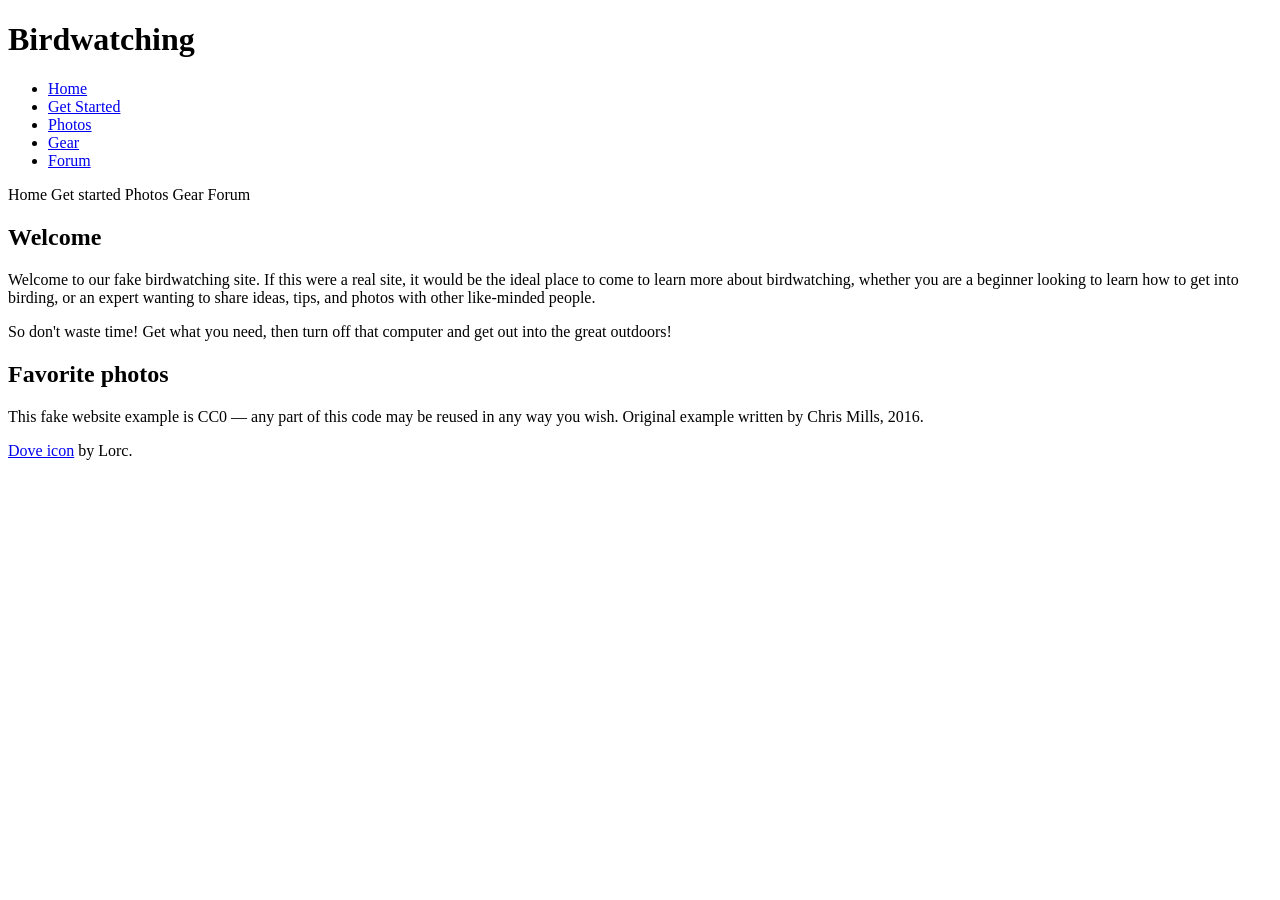
==== lab 1 part 2/index.html @ c42777f7 "Update index.html added a un-ordered list with list items" ====
<!doctype html>
<html lang="en-US">
	<head>
		<meta charset="utf-8" />
		<title>Mackinnon hay assignmet 1 part 2</title>
		<link
			href="https://fonts.googleapis.com/css?family=Roboto+Condensed:300%7CCinzel+Decorative:700"
		rel="stylesheet" />
		<link href="Style.css" rel="stylesheet" />
	</head>
	 <body>
	<header>
		<h1>
		Birdwatching
		<img
			src="https://mdn.github.io/shared-assets/images/examples/learn/birds/dove.png"
			alt="" />
		</h1>
		
		<nav>
			<ul>
				<li><a href="#">Home</a></li>
				<li><a href="#">Get Started</a></li>
				<li><a href="#">Photos</a></li>
				<li><a href="#">Gear</a></li>
				<li><a href="#">Forum</a></li>
			</ul>
		</nav>
	</header>
    Home Get started Photos Gear Forum

    <h2>Welcome</h2>

    <p>
      Welcome to our fake birdwatching site. If this were a real site, it
      would be the ideal place to come to learn more about birdwatching,
      whether you are a beginner looking to learn how to get into birding, or
      an expert wanting to share ideas, tips, and photos with other
      like-minded people.
    </p>

    <p>
      So don't waste time! Get what you need, then turn off that computer and
      get out into the great outdoors!
    </p>

    <h2>Favorite photos</h2>

    <!-- Link images here. -->

    <p>
      This fake website example is CC0 — any part of this code may be reused
      in any way you wish. Original example written by Chris Mills, 2016.
    </p>

    <p>
      <a href="http://game-icons.net/lorc/originals/dove.html">Dove icon</a>
      by Lorc.
    </p>
	
 </body>
</html>
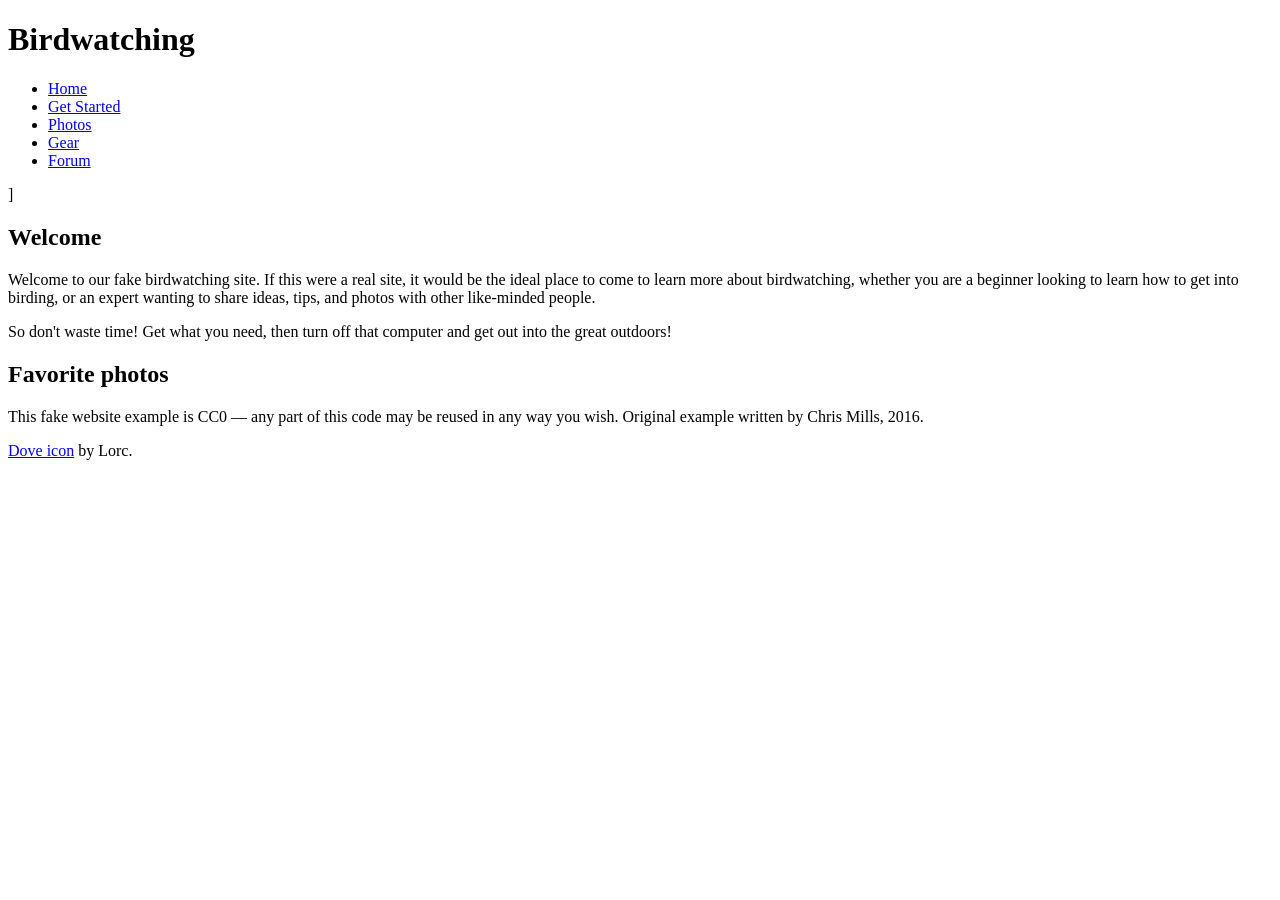
==== commit 0562bf8a: "Update index.html added an article" ====
--- a/lab 1 part 2/index.html
+++ b/lab 1 part 2/index.html
@@ -27,17 +27,19 @@
 			</ul>
 		</nav>
 	</header>
-    Home Get started Photos Gear Forum
+	
+]<main>
+	<article>
+		<h2>Welcome</h2>
 
-    <h2>Welcome</h2>
-
-    <p>
-      Welcome to our fake birdwatching site. If this were a real site, it
-      would be the ideal place to come to learn more about birdwatching,
-      whether you are a beginner looking to learn how to get into birding, or
-      an expert wanting to share ideas, tips, and photos with other
-      like-minded people.
-    </p>
+		<p>
+			Welcome to our fake birdwatching site. If this were a real site, it
+			would be the ideal place to come to learn more about birdwatching,
+			whether you are a beginner looking to learn how to get into birding, or
+			an expert wanting to share ideas, tips, and photos with other
+			like-minded people.
+		</p>
+	</article>
 
     <p>
       So don't waste time! Get what you need, then turn off that computer and
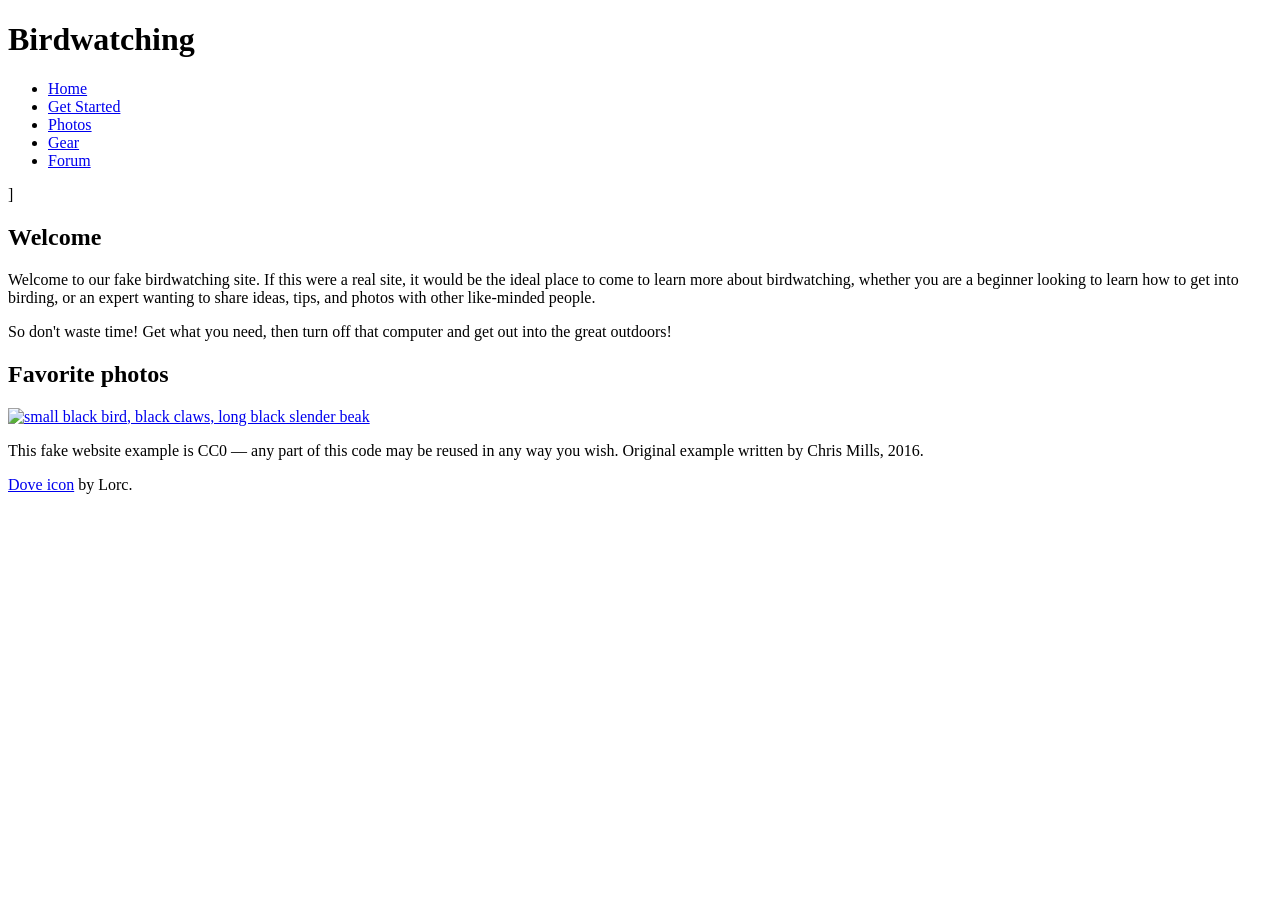
==== commit 32e9df2c: "Update index.html added images" ====
--- a/lab 1 part 2/index.html
+++ b/lab 1 part 2/index.html
@@ -39,15 +39,21 @@
 			an expert wanting to share ideas, tips, and photos with other
 			like-minded people.
 		</p>
+
+
+		<p>
+			So don't waste time! Get what you need, then turn off that computer and
+			get out into the great outdoors!
+		</p>
 	</article>
-
-    <p>
-      So don't waste time! Get what you need, then turn off that computer and
-      get out into the great outdoors!
-    </p>
-
-    <h2>Favorite photos</h2>
-
+	<aside>
+		<h2>Favorite photos</h2>
+		<a
+		href="https://mdn.github.io/shared-assets/images/examples/learn/birds/favorite-bird-1.jpg">
+		<img
+			src="https://mdn.github.io/shared-assets/images/examples/learn/birds/favorite-bird-1_th.jpg"
+			alt="small black bird, black claws, long black slender beak"/>
+		</a>
     <!-- Link images here. -->
 
     <p>
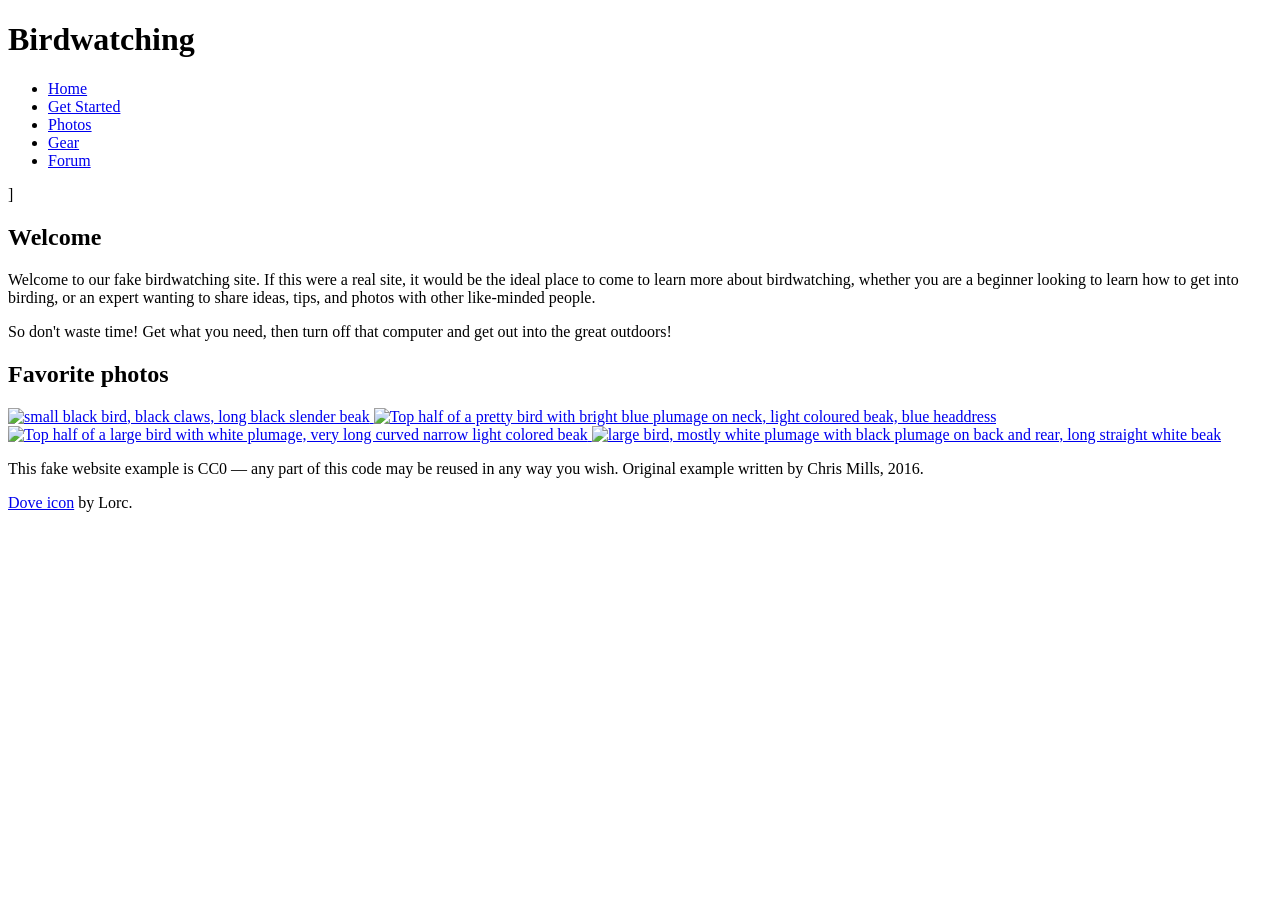
==== commit 078ed151: "Update index.html added more images" ====
--- a/lab 1 part 2/index.html
+++ b/lab 1 part 2/index.html
@@ -49,11 +49,31 @@
 	<aside>
 		<h2>Favorite photos</h2>
 		<a
-		href="https://mdn.github.io/shared-assets/images/examples/learn/birds/favorite-bird-1.jpg">
-		<img
-			src="https://mdn.github.io/shared-assets/images/examples/learn/birds/favorite-bird-1_th.jpg"
-			alt="small black bird, black claws, long black slender beak"/>
+			href="https://mdn.github.io/shared-assets/images/examples/learn/birds/favorite-bird-1.jpg">
+			<img
+				src="https://mdn.github.io/shared-assets/images/examples/learn/birds/favorite-bird-1_th.jpg"
+				alt="small black bird, black claws, long black slender beak"/>
 		</a>
+		<a
+			href="https://mdn.github.io/shared-assets/images/examples/learn/birds/favorite-bird-2.jpg">
+			<img
+				src="https://mdn.github.io/shared-assets/images/examples/learn/birds/favorite-bird-2_th.jpg"
+				alt="Top half of a pretty bird with bright blue plumage on neck, light coloured beak, blue headdress"/>
+		</a>
+		<a
+			href="https://mdn.github.io/shared-assets/images/examples/learn/birds/favorite-bird-3.jpg">
+			<img
+				src="https://mdn.github.io/shared-assets/images/examples/learn/birds/favorite-bird-3_th.jpg"
+				alt="Top half of a large bird with white plumage, very long curved narrow light colored beak" />
+		</a>
+		<a
+			href="https://mdn.github.io/shared-assets/images/examples/learn/birds/favorite-bird-4.jpg">
+			<img
+				src="https://mdn.github.io/shared-assets/images/examples/learn/birds/favorite-bird-4_th.jpg"
+				alt="large bird, mostly white plumage with black plumage on back and rear, long straight white beak" />
+		</a>
+	</aside>
+</main>
     <!-- Link images here. -->
 
     <p>
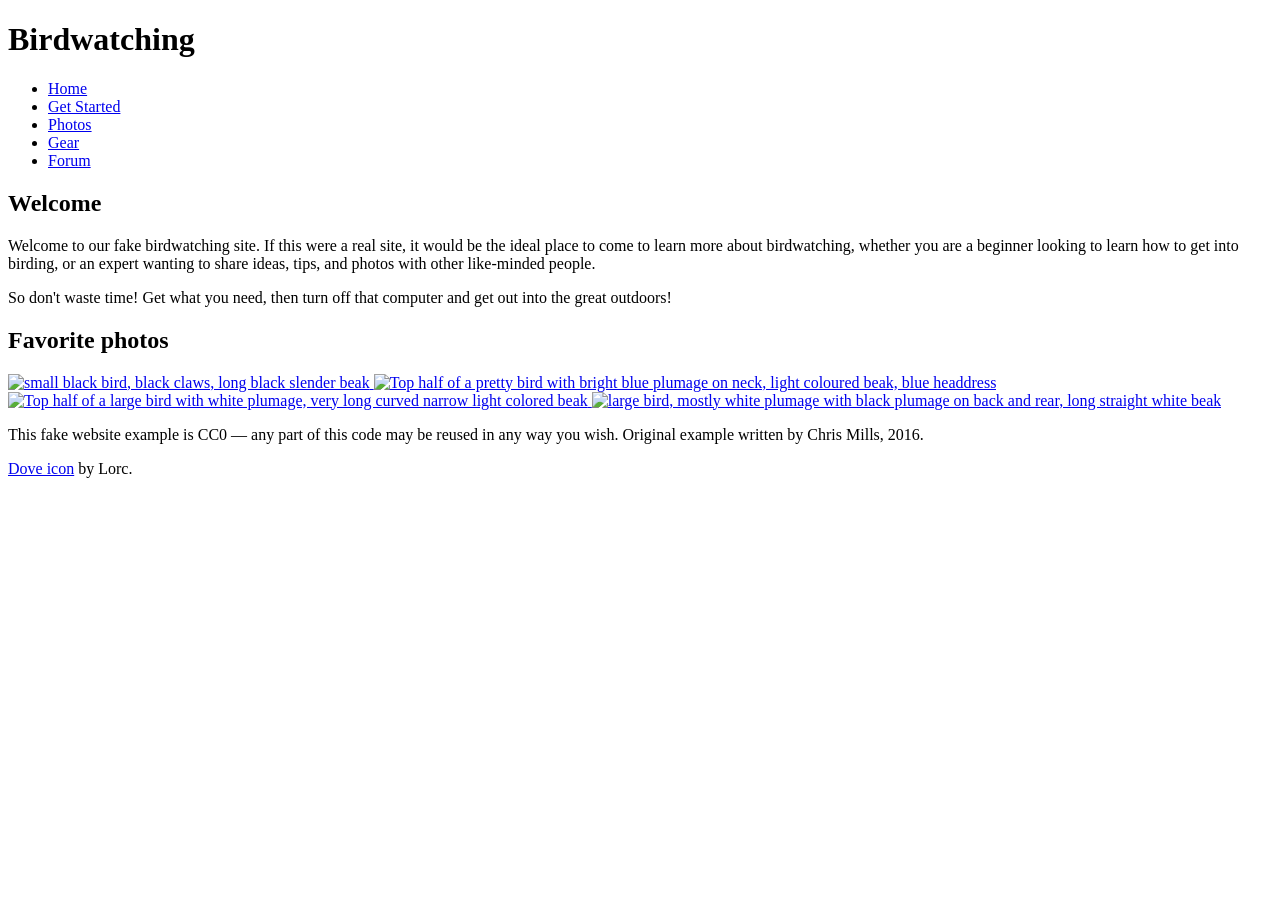
==== commit 0b3ad5f0: "hopefully finished this" ====
--- a/lab 1 part 2/index.html
+++ b/lab 1 part 2/index.html
@@ -5,32 +5,32 @@
 		<title>Mackinnon hay assignmet 1 part 2</title>
 		<link
 			href="https://fonts.googleapis.com/css?family=Roboto+Condensed:300%7CCinzel+Decorative:700"
-		rel="stylesheet" />
+			rel="stylesheet" />
 		<link href="Style.css" rel="stylesheet" />
 	</head>
 	 <body>
-	<header>
+		<header>
 		<h1>
-		Birdwatching
-		<img
-			src="https://mdn.github.io/shared-assets/images/examples/learn/birds/dove.png"
-			alt="" />
-		</h1>
+			Birdwatching
+			<img
+				src="https://mdn.github.io/shared-assets/images/examples/learn/birds/dove.png"
+				alt="" />
+			</h1>
 		
-		<nav>
-			<ul>
-				<li><a href="#">Home</a></li>
-				<li><a href="#">Get Started</a></li>
-				<li><a href="#">Photos</a></li>
-				<li><a href="#">Gear</a></li>
-				<li><a href="#">Forum</a></li>
-			</ul>
-		</nav>
-	</header>
+			<nav>
+				<ul>
+					<li><a href="#">Home</a></li>
+					<li><a href="#">Get Started</a></li>
+					<li><a href="#">Photos</a></li>
+					<li><a href="#">Gear</a></li>
+					<li><a href="#">Forum</a></li>
+				</ul>
+			</nav>
+		</header>
 	
-]<main>
-	<article>
-		<h2>Welcome</h2>
+	<main>
+		<article>
+			<h2>Welcome</h2>
 
 		<p>
 			Welcome to our fake birdwatching site. If this were a real site, it
@@ -74,8 +74,7 @@
 		</a>
 	</aside>
 </main>
-    <!-- Link images here. -->
-
+<footer>
     <p>
       This fake website example is CC0 — any part of this code may be reused
       in any way you wish. Original example written by Chris Mills, 2016.
@@ -85,6 +84,6 @@
       <a href="http://game-icons.net/lorc/originals/dove.html">Dove icon</a>
       by Lorc.
     </p>
-	
+</footer>	
  </body>
 </html>
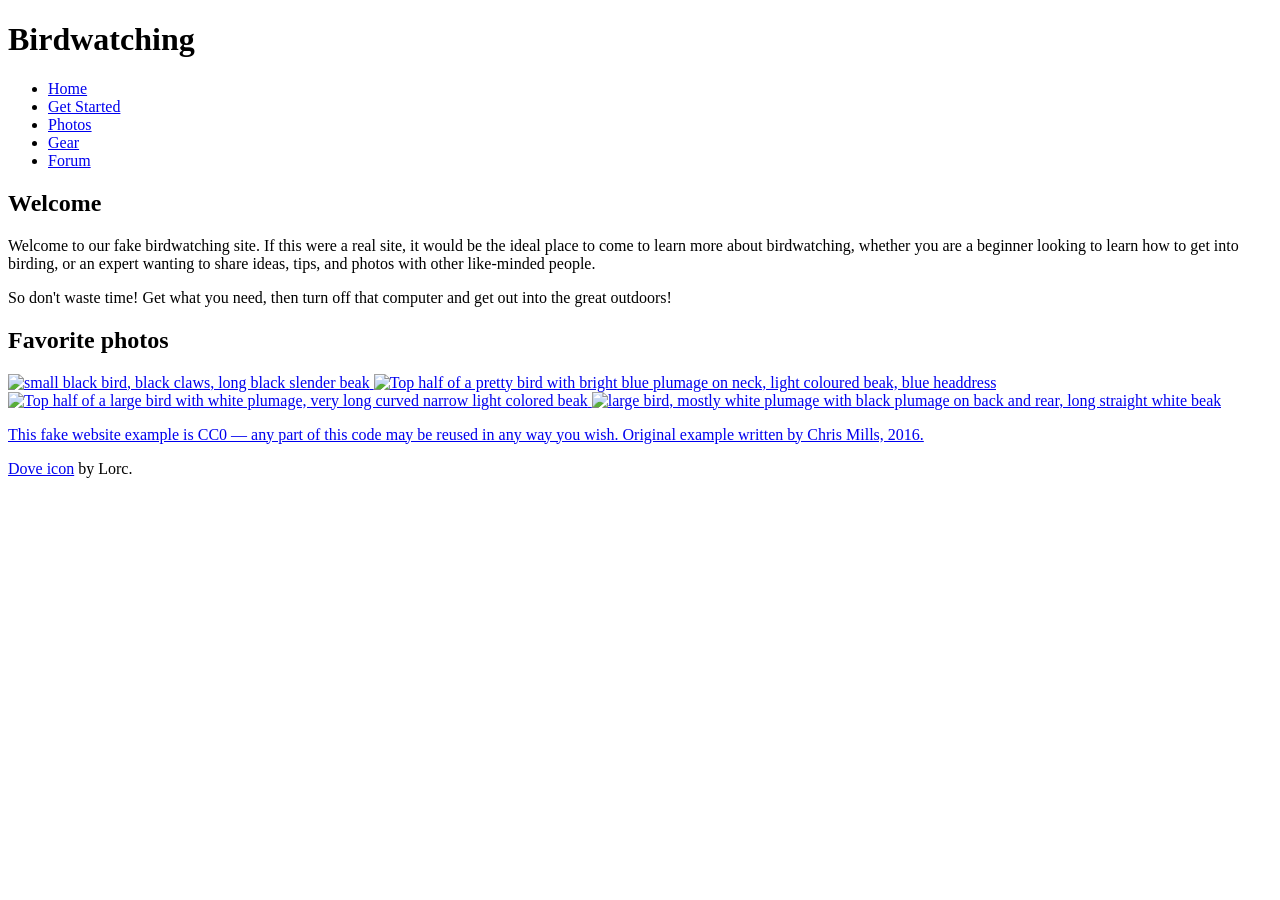
==== commit 60b0ae35: "Update index.html" ====
--- a/lab 1 part 2/index.html
+++ b/lab 1 part 2/index.html
@@ -1,89 +1,91 @@
 <!doctype html>
 <html lang="en-US">
-	<head>
-		<meta charset="utf-8" />
-		<title>Mackinnon hay assignmet 1 part 2</title>
-		<link
-			href="https://fonts.googleapis.com/css?family=Roboto+Condensed:300%7CCinzel+Decorative:700"
-			rel="stylesheet" />
-		<link href="Style.css" rel="stylesheet" />
-	</head>
-	 <body>
-		<header>
-		<h1>
-			Birdwatching
-			<img
-				src="https://mdn.github.io/shared-assets/images/examples/learn/birds/dove.png"
-				alt="" />
-			</h1>
-		
-			<nav>
-				<ul>
-					<li><a href="#">Home</a></li>
-					<li><a href="#">Get Started</a></li>
-					<li><a href="#">Photos</a></li>
-					<li><a href="#">Gear</a></li>
-					<li><a href="#">Forum</a></li>
-				</ul>
-			</nav>
-		</header>
+  <head>
+	<meta charset="utf-8" />
+	<title>Mackinnon hay assignmet 1 part 2</title>
+	<link
+	  href="https://fonts.googleapis.com/css?family=Roboto+Condensed:300%7CCinzel+Decorative:700"
+	  rel="stylesheet" />
+	<link href="Style.css" rel="stylesheet" />
+  </head>
+
+  <body>
+	<header>
+	  <h1>
+		Birdwatching
+		<img
+		  src="https://mdn.github.io/shared-assets/images/examples/learn/birds/dove.png"
+		  alt="" />
+	  </h1>
+	   
+	  <nav>
+		<ul>
+		  <li><a href="#">Home</a></li>
+		  <li><a href="#">Get Started</a></li>
+		  <li><a href="#">Photos</a></li>
+		  <li><a href="#">Gear</a></li>
+		  <li><a href="#">Forum</a></li>
+		</ul>
+	  </nav>
+	</header>
 	
 	<main>
-		<article>
-			<h2>Welcome</h2>
+	  <article>
+	    <h2>Welcome</h2>
 
 		<p>
-			Welcome to our fake birdwatching site. If this were a real site, it
-			would be the ideal place to come to learn more about birdwatching,
-			whether you are a beginner looking to learn how to get into birding, or
-			an expert wanting to share ideas, tips, and photos with other
-			like-minded people.
+		  Welcome to our fake birdwatching site. If this were a real site, it
+		  would be the ideal place to come to learn more about birdwatching,
+		  whether you are a beginner looking to learn how to get into birding, 
+		  or an expert wanting to share ideas, tips, and photos with other
+		  like-minded people.
 		</p>
 
-
 		<p>
-			So don't waste time! Get what you need, then turn off that computer and
-			get out into the great outdoors!
+		  So don't waste time! Get what you need, then turn off that computer and
+		  get out into the great outdoors!
 		</p>
-	</article>
-	<aside>
+	  </article>
+	
+	  <aside>
 		<h2>Favorite photos</h2>
+		
 		<a
-			href="https://mdn.github.io/shared-assets/images/examples/learn/birds/favorite-bird-1.jpg">
-			<img
-				src="https://mdn.github.io/shared-assets/images/examples/learn/birds/favorite-bird-1_th.jpg"
-				alt="small black bird, black claws, long black slender beak"/>
+		  href="https://mdn.github.io/shared-assets/images/examples/learn/birds/favorite-bird-1.jpg">
+		  <img
+			src="https://mdn.github.io/shared-assets/images/examples/learn/birds/favorite-bird-1_th.jpg"
+			alt="small black bird, black claws, long black slender beak"/>
 		</a>
 		<a
-			href="https://mdn.github.io/shared-assets/images/examples/learn/birds/favorite-bird-2.jpg">
-			<img
-				src="https://mdn.github.io/shared-assets/images/examples/learn/birds/favorite-bird-2_th.jpg"
-				alt="Top half of a pretty bird with bright blue plumage on neck, light coloured beak, blue headdress"/>
+		  href="https://mdn.github.io/shared-assets/images/examples/learn/birds/favorite-bird-2.jpg">
+		  <img
+			src="https://mdn.github.io/shared-assets/images/examples/learn/birds/favorite-bird-2_th.jpg"
+			alt="Top half of a pretty bird with bright blue plumage on neck, light coloured beak, blue headdress"/>
+		
 		</a>
 		<a
-			href="https://mdn.github.io/shared-assets/images/examples/learn/birds/favorite-bird-3.jpg">
-			<img
-				src="https://mdn.github.io/shared-assets/images/examples/learn/birds/favorite-bird-3_th.jpg"
-				alt="Top half of a large bird with white plumage, very long curved narrow light colored beak" />
+		  href="https://mdn.github.io/shared-assets/images/examples/learn/birds/favorite-bird-3.jpg">
+		  <img
+			src="https://mdn.github.io/shared-assets/images/examples/learn/birds/favorite-bird-3_th.jpg"
+			alt="Top half of a large bird with white plumage, very long curved narrow light colored beak" />
 		</a>
 		<a
-			href="https://mdn.github.io/shared-assets/images/examples/learn/birds/favorite-bird-4.jpg">
-			<img
-				src="https://mdn.github.io/shared-assets/images/examples/learn/birds/favorite-bird-4_th.jpg"
-				alt="large bird, mostly white plumage with black plumage on back and rear, long straight white beak" />
-		</a>
-	</aside>
-</main>
-<footer>
-    <p>
-      This fake website example is CC0 — any part of this code may be reused
-      in any way you wish. Original example written by Chris Mills, 2016.
-    </p>
+		  href="https://mdn.github.io/shared-assets/images/examples/learn/birds/favorite-bird-4.jpg">
+		  <img
+			src="https://mdn.github.io/shared-assets/images/examples/learn/birds/favorite-bird-4_th.jpg"
+			alt="large bird, mostly white plumage with black plumage on back and rear, long straight white beak" />
+		</aside>
+	  </main>
+		<footer>
+		  <p>
+            This fake website example is CC0 — any part of this code may be reused
+            in any way you wish. Original example written by Chris Mills, 2016.
+         </p>
 
-    <p>
-      <a href="http://game-icons.net/lorc/originals/dove.html">Dove icon</a>
-      by Lorc.
-    </p>
-</footer>	
- </body>
-</html>
+         <p>
+           <a href="http://game-icons.net/lorc/originals/dove.html">Dove icon</a>
+           by Lorc.
+          </p>
+         </footer>	
+        </body>
+       </html>
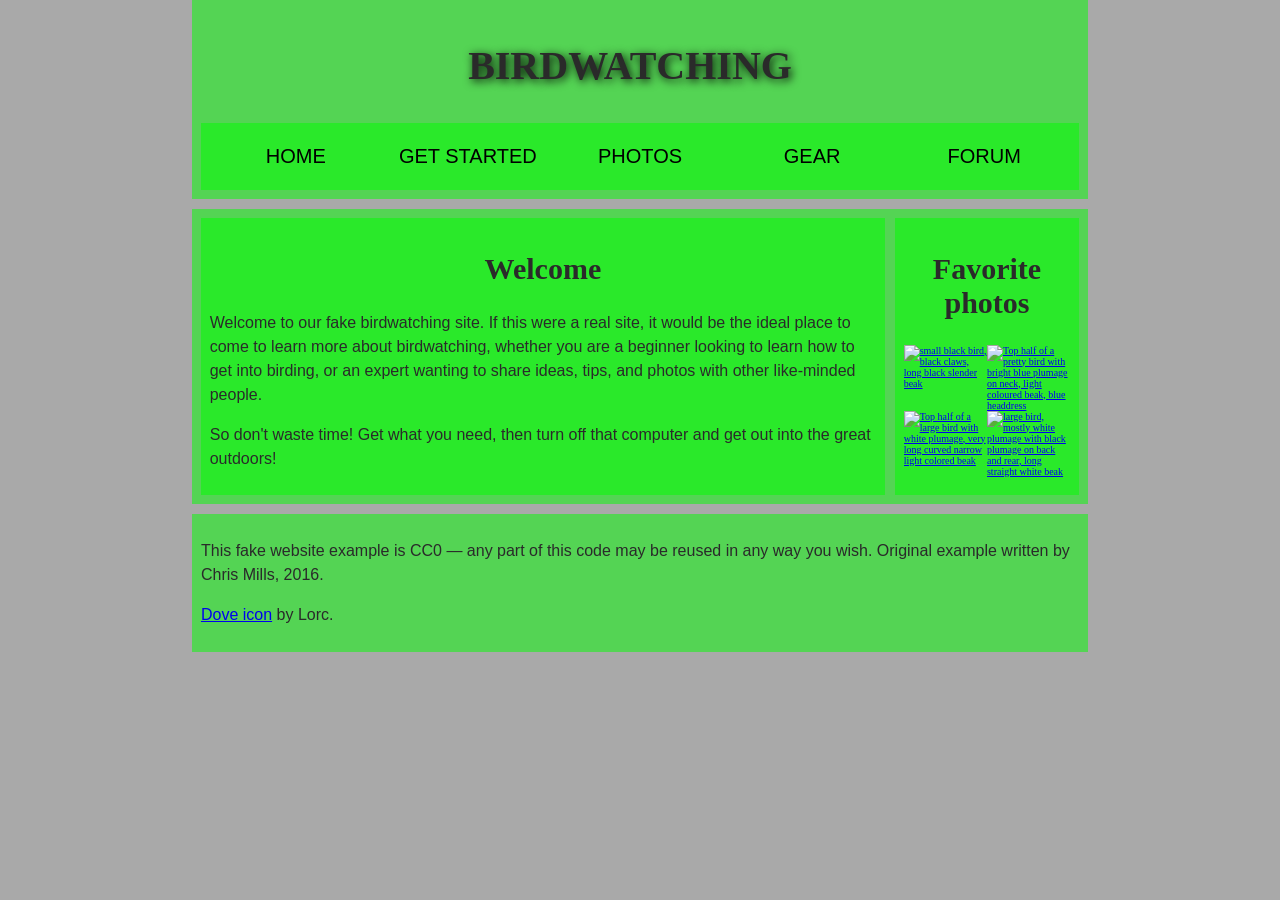
==== commit ca2c01b0: "added styles" ====
--- a/lab 1 part 2/index.html
+++ b/lab 1 part 2/index.html
@@ -1,12 +1,118 @@
 <!doctype html>
 <html lang="en-US">
   <head>
-	<meta charset="utf-8" />
-	<title>Mackinnon hay assignmet 1 part 2</title>
+	<meta charset="utf-8">
+	<title>Mackinnon hay assignmet 1 part 2</title>	
 	<link
 	  href="https://fonts.googleapis.com/css?family=Roboto+Condensed:300%7CCinzel+Decorative:700"
-	  rel="stylesheet" />
-	<link href="Style.css" rel="stylesheet" />
+	  rel="stylesheet">
+	<link href="Style.css" rel="stylesheet">
+	<Style>
+	body {
+		margin: 0;
+	}
+	html {
+		font-size: 10px;
+		background-color: darkgrey;
+	}
+	body {
+		width: 70%;
+		min-width: 800px;
+		margin: 0 auto;
+	}
+	h1,
+	h2 {
+		font-family: "Cinzel Decorative", cursive;
+		color: #2a2a2a;
+	}
+	p,
+	li {
+		font-family: "Roboto Condensed", sans-serif;
+		color: #2a2a2a;
+	}
+	h1 {
+		font-size: 4rem;
+		text-align: center;
+		text-shadow: 2px 2px 10px black;
+	}
+	h2 {
+		font-size: 3rem;
+		text-align: center;
+	}
+	p,
+	li {
+		font-size: 1.6rem;
+		line-height: 1.5;
+	}
+	header {
+		margin-bottom: 10px;	
+	}	
+	main,
+	header,
+	nav,
+	article,
+	aside,
+	footer,
+	section {
+		background-color: #00ff0080;
+		padding: 1%;
+	}
+	h1 {
+		text-transform: uppercase;
+		display: flex;
+		align-items: center;
+		justify-content: center;
+		gap: 20px;
+	}
+	header img {
+		height: 60px;
+	}
+	nav ul {
+		padding: 0;
+		list-style-type: none;
+		display: flex;
+	}
+	nav li {
+		text-align: center;
+		flex: 1;
+	}
+
+	nav a {
+		font-size: 2rem;
+		text-transform: uppercase;
+		text-decoration: none;
+		color: black;
+	}
+	nav a:hover,
+	nav a:focus {
+		color: red;
+	}
+	main {
+		display: flex;
+		gap: 10px;
+	}
+
+	article {
+		flex: 4;
+	}
+
+	aside {
+		flex: 1;
+	}
+	aside a {
+		display: block;
+		float: left;
+		width: 50%;
+	}
+
+	aside img {
+		max-width: 100%;
+	}
+
+	footer {
+		margin-top: 10px;
+	}
+</Style>
   </head>
 
   <body>
@@ -15,7 +121,7 @@
 		Birdwatching
 		<img
 		  src="https://mdn.github.io/shared-assets/images/examples/learn/birds/dove.png"
-		  alt="" />
+		  alt="" >
 	  </h1>
 	   
 	  <nav>
@@ -33,54 +139,41 @@
 	  <article>
 	    <h2>Welcome</h2>
 
-		<p>
-		  Welcome to our fake birdwatching site. If this were a real site, it
+		<p>Welcome to our fake birdwatching site. If this were a real site, it
 		  would be the ideal place to come to learn more about birdwatching,
 		  whether you are a beginner looking to learn how to get into birding, 
 		  or an expert wanting to share ideas, tips, and photos with other
-		  like-minded people.
-		</p>
+		  like-minded people.</p>
 
-		<p>
-		  So don't waste time! Get what you need, then turn off that computer and
-		  get out into the great outdoors!
-		</p>
+		<p>So don't waste time! Get what you need, then turn off that computer and
+		  get out into the great outdoors!</p>
 	  </article>
-	
+      
 	  <aside>
 		<h2>Favorite photos</h2>
 		
-		<a
-		  href="https://mdn.github.io/shared-assets/images/examples/learn/birds/favorite-bird-1.jpg">
-		  <img
-			src="https://mdn.github.io/shared-assets/images/examples/learn/birds/favorite-bird-1_th.jpg"
-			alt="small black bird, black claws, long black slender beak"/>
+		<a href="https://mdn.github.io/shared-assets/images/examples/learn/birds/favorite-bird-1.jpg">
+		  <img src="https://mdn.github.io/shared-assets/images/examples/learn/birds/favorite-bird-1_th.jpg"
+		  alt="small black bird, black claws, long black slender beak">
 		</a>
-		<a
-		  href="https://mdn.github.io/shared-assets/images/examples/learn/birds/favorite-bird-2.jpg">
-		  <img
-			src="https://mdn.github.io/shared-assets/images/examples/learn/birds/favorite-bird-2_th.jpg"
-			alt="Top half of a pretty bird with bright blue plumage on neck, light coloured beak, blue headdress"/>
+		<a href="https://mdn.github.io/shared-assets/images/examples/learn/birds/favorite-bird-2.jpg">
+		  <img src="https://mdn.github.io/shared-assets/images/examples/learn/birds/favorite-bird-2_th.jpg"
+			alt="Top half of a pretty bird with bright blue plumage on neck, light coloured beak, blue headdress">
 		
 		</a>
-		<a
-		  href="https://mdn.github.io/shared-assets/images/examples/learn/birds/favorite-bird-3.jpg">
-		  <img
-			src="https://mdn.github.io/shared-assets/images/examples/learn/birds/favorite-bird-3_th.jpg"
-			alt="Top half of a large bird with white plumage, very long curved narrow light colored beak" />
+		<a href="https://mdn.github.io/shared-assets/images/examples/learn/birds/favorite-bird-3.jpg">
+		  <img src="https://mdn.github.io/shared-assets/images/examples/learn/birds/favorite-bird-3_th.jpg"
+			alt="Top half of a large bird with white plumage, very long curved narrow light colored beak">
 		</a>
-		<a
-		  href="https://mdn.github.io/shared-assets/images/examples/learn/birds/favorite-bird-4.jpg">
-		  <img
-			src="https://mdn.github.io/shared-assets/images/examples/learn/birds/favorite-bird-4_th.jpg"
-			alt="large bird, mostly white plumage with black plumage on back and rear, long straight white beak" />
-		</aside>
+		<a href="https://mdn.github.io/shared-assets/images/examples/learn/birds/favorite-bird-4.jpg">
+		  <img src="https://mdn.github.io/shared-assets/images/examples/learn/birds/favorite-bird-4_th.jpg"
+			alt="large bird, mostly white plumage with black plumage on back and rear, long straight white beak">
+		</a>
+       </aside>
 	  </main>
 		<footer>
-		  <p>
-            This fake website example is CC0 — any part of this code may be reused
-            in any way you wish. Original example written by Chris Mills, 2016.
-         </p>
+		  <p>This fake website example is CC0 — any part of this code may be reused
+            in any way you wish. Original example written by Chris Mills, 2016. </p>
 
          <p>
            <a href="http://game-icons.net/lorc/originals/dove.html">Dove icon</a>
